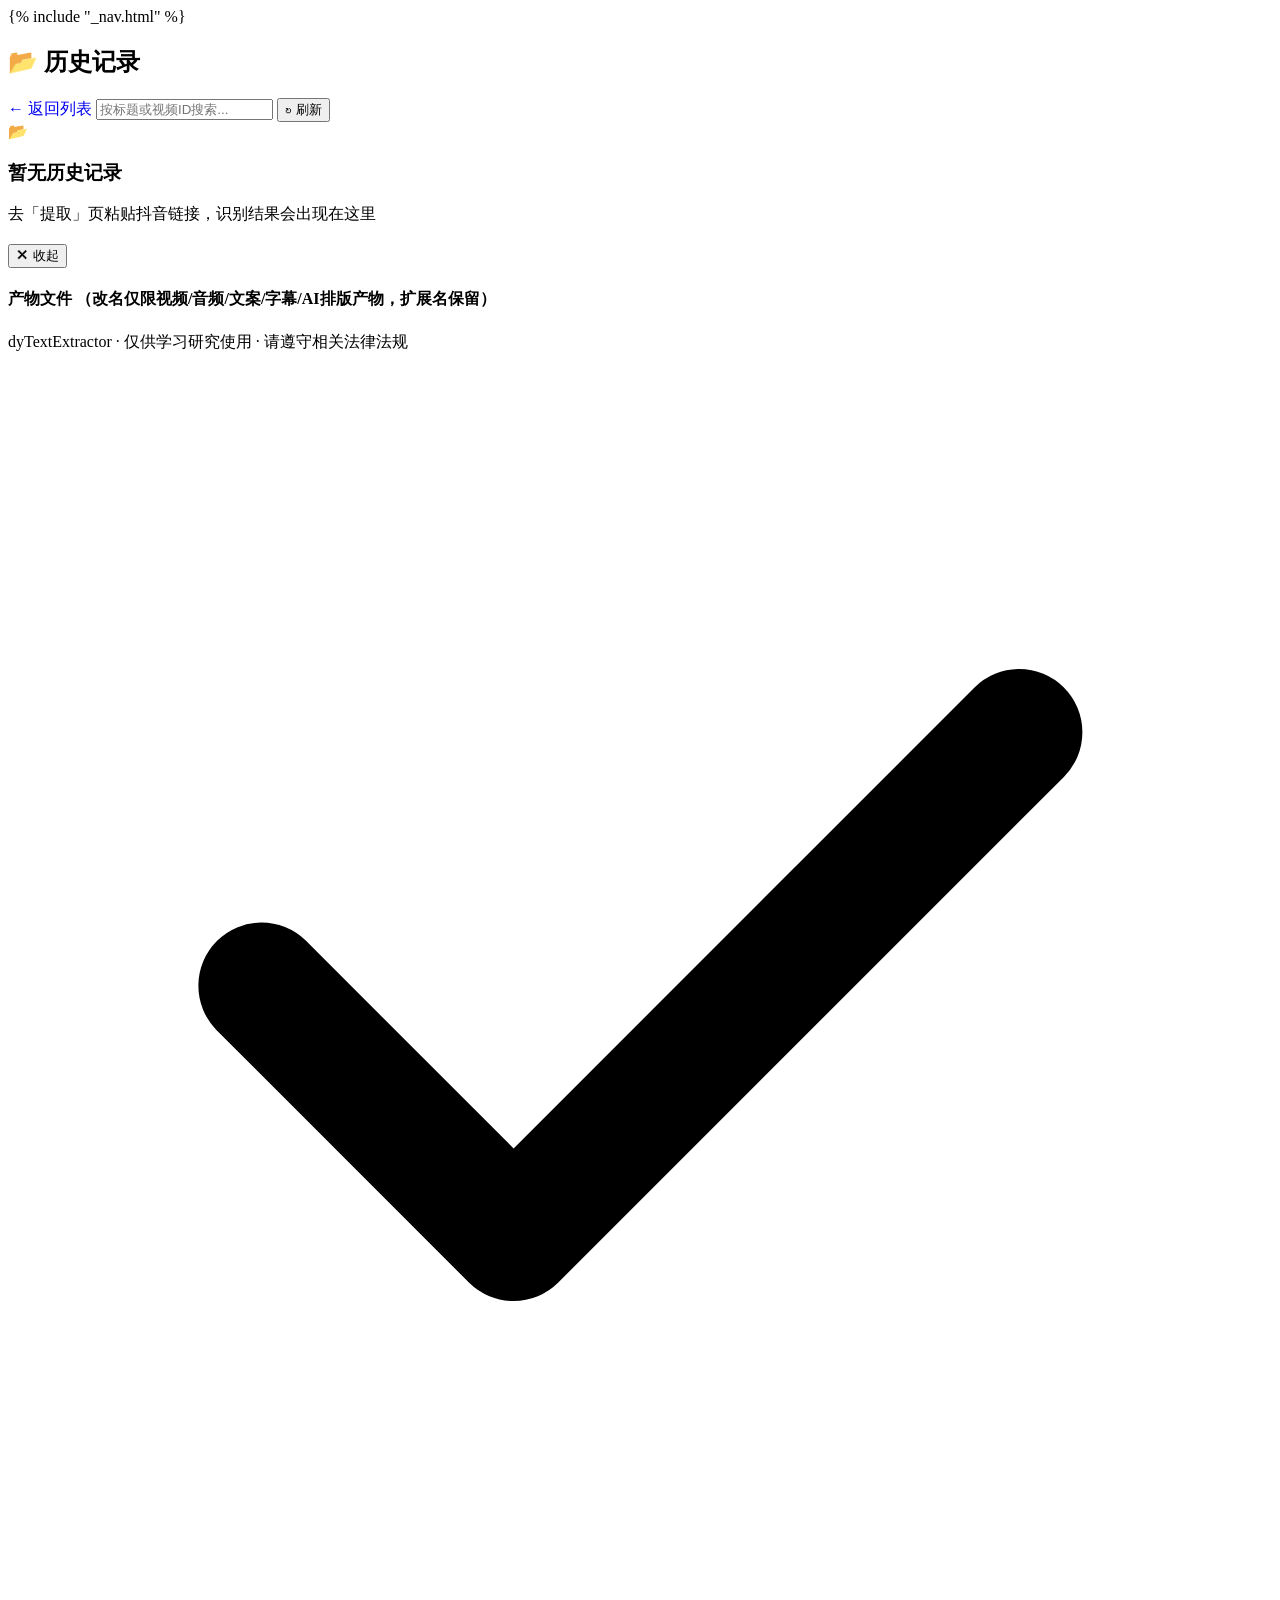
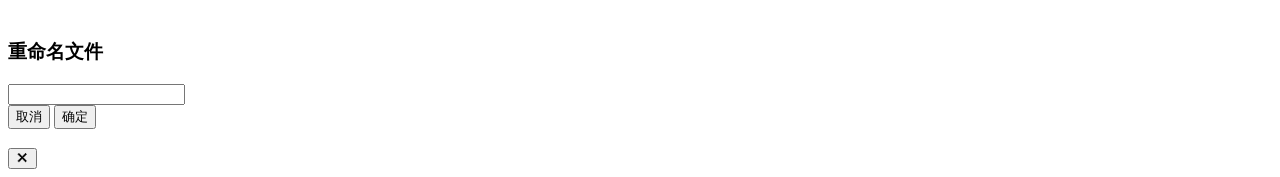
==== web/templates/history.html @ 5013d996 "feat: 历史页前端——列表/独立详情/改名/删除/文本与MD预览 + 提取状态恢复 history.js/html（新）：历史列表（时间倒序、标题搜索、产物标签）、独立详情 界面（?video_i" ====
<!DOCTYPE html>
<html lang="zh-CN">
<head>
<meta charset="UTF-8">
<meta name="viewport" content="width=device-width, initial-scale=1.0">
<title>历史记录 - dyTextExtractor</title>
<link rel="icon" type="image/svg+xml" href="/static/favicon.svg">
<link rel="stylesheet" href="/static/app.css">
</head>
<body>
{% include "_nav.html" %}

<main>
    <div class="page-head">
        <h2>📂 历史记录</h2>
        <a id="btnBack" class="chip-btn hidden" href="/history" style="text-decoration:none;">← 返回列表</a>
        <input id="searchInput" class="search-input" type="text" placeholder="按标题或视频ID搜索..." autocomplete="off">
        <button id="btnRefresh" class="chip-btn" type="button">↻ 刷新</button>
    </div>

    <div id="historyList" class="history-list"></div>
    <div id="historyEmpty" class="card empty hidden">
        <div class="big-icon">📂</div>
        <h3>暂无历史记录</h3>
        <p>去「提取」页粘贴抖音链接，识别结果会出现在这里</p>
    </div>

    <!-- 详情面板 -->
    <div id="detailPanel" class="card detail-panel hidden">
        <div class="detail-head">
            <h3 id="detailTitle"></h3>
            <span class="muted" id="detailMeta"></span>
            <button id="btnCloseDetail" class="chip-btn" type="button" style="margin-left:auto;">✕ 收起</button>
        </div>
        <div class="detail-body">
            <div id="detailMedia"></div>
            <div class="detail-files">
                <h4>产物文件 <span class="muted">（改名仅限视频/音频/文案/字幕/AI排版产物，扩展名保留）</span></h4>
                <div id="fileList"></div>
            </div>
        </div>
    </div>
</main>

<footer>dyTextExtractor · 仅供学习研究使用 · 请遵守相关法律法规</footer>

<div id="toast">
    <svg viewBox="0 0 20 20" fill="currentColor"><path fill-rule="evenodd" d="M16.707 5.293a1 1 0 010 1.414l-8 8a1 1 0 01-1.414 0l-4-4a1 1 0 011.414-1.414L8 12.586l7.293-7.293a1 1 0 011.414 0z" clip-rule="evenodd"/></svg>
    <span id="toastText"></span>
</div>

<!-- 改名弹窗 -->
<div id="renameModal" class="modal hidden">
    <div class="modal-card">
        <h3>重命名文件</h3>
        <p class="muted" id="renameHint"></p>
        <input id="renameInput" type="text" maxlength="200" autocomplete="off">
        <div class="modal-actions">
            <button id="btnRenameCancel" class="mini-btn gray" type="button">取消</button>
            <button id="btnRenameOk" class="mini-btn red" type="button">确定</button>
        </div>
    </div>
</div>

<!-- 文本预览弹窗（md/srt 内容网页内查看） -->
<div id="previewModal" class="modal hidden">
    <div class="modal-card preview-card">
        <div class="preview-head">
            <h3 id="previewTitle"></h3>
            <button id="btnPreviewClose" class="chip-btn" type="button">✕</button>
        </div>
        <div id="previewBody" class="preview-body"></div>
    </div>
</div>

<script src="/static/history.js"></script>
</body>
</html>
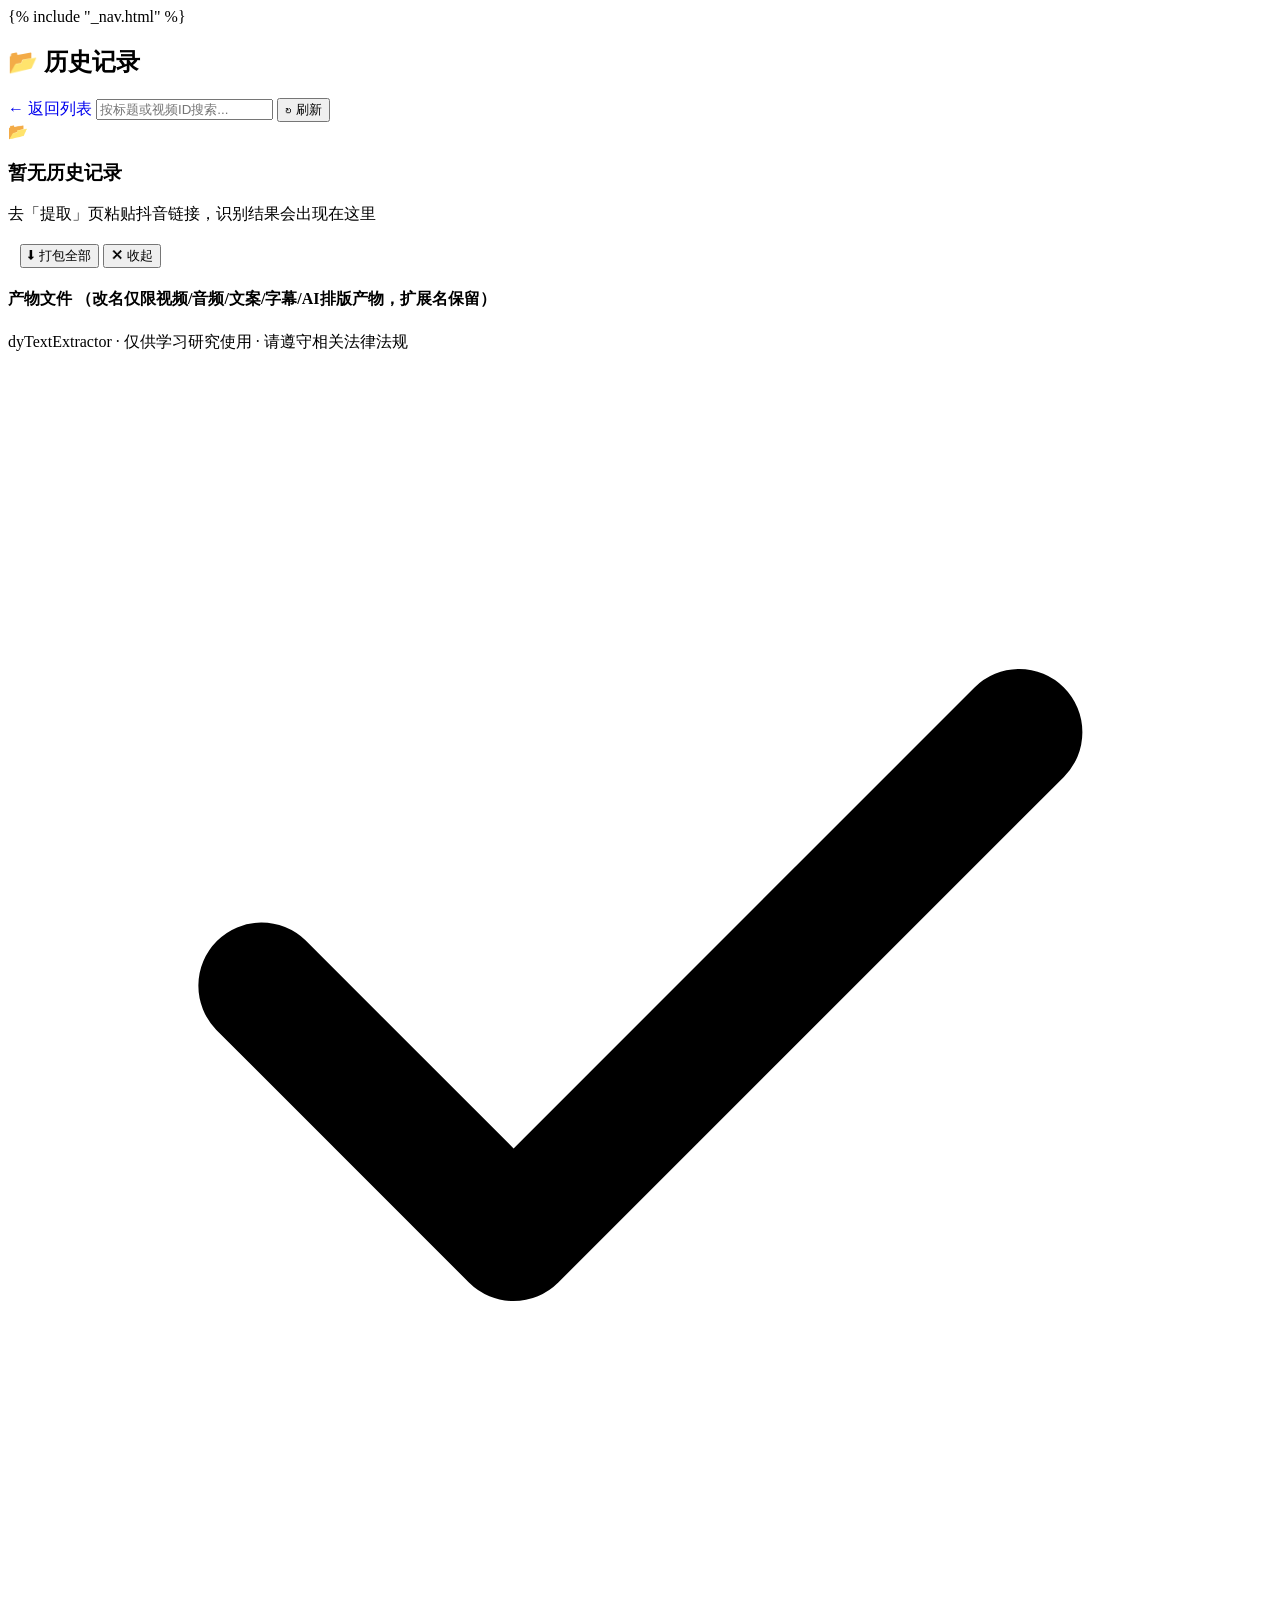
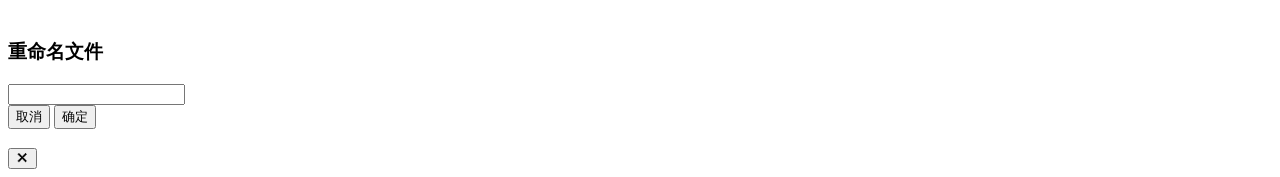
==== commit 5aac55f6: "feat: 历史页一键打包——单条记录全部产物下载为 zip - 后端 /api/history/{video_id}/download：枚举产物打包 zip，纯只读不改产物 - 文本 deflate" ====
--- a/web/templates/history.html
+++ b/web/templates/history.html
@@ -30,6 +30,7 @@
         <div class="detail-head">
             <h3 id="detailTitle"></h3>
             <span class="muted" id="detailMeta"></span>
+            <button id="btnZipAll" class="chip-btn" type="button" style="margin-left:12px;">⬇ 打包全部</button>
             <button id="btnCloseDetail" class="chip-btn" type="button" style="margin-left:auto;">✕ 收起</button>
         </div>
         <div class="detail-body">
